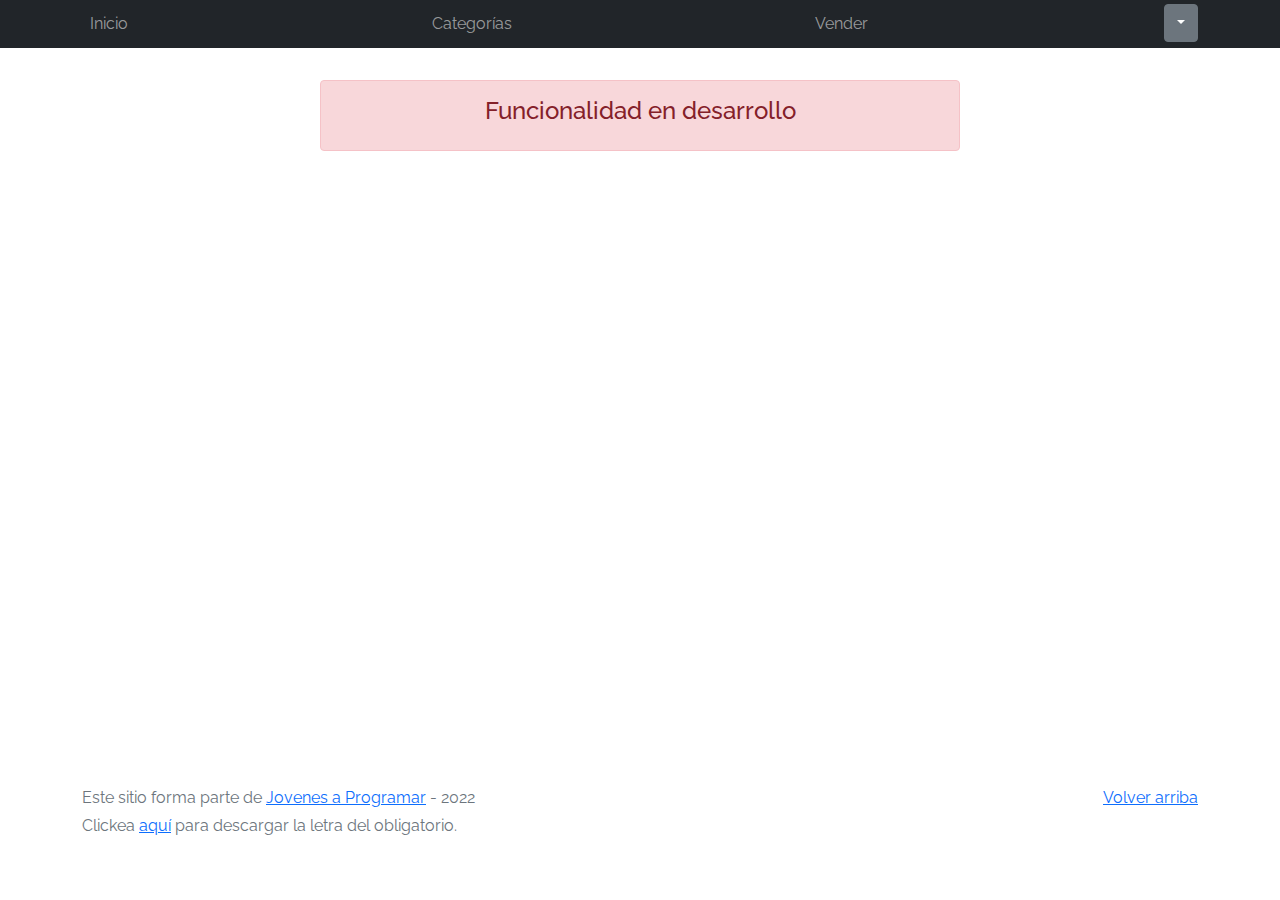
==== cart.html @ f436a3c8 "Entrega 4" ====
<!DOCTYPE html>
<html lang="es">

<head>
  <meta http-equiv="Content-Type" content="text/html; charset=UTF-8">
  <meta name="viewport" content="width=device-width, initial-scale=1, shrink-to-fit=no">
  <title>eMercado - Todo lo que busques está aquí</title>
  <link href="https://fonts.googleapis.com/css?family=Raleway:300,300i,400,400i,700,700i,900,900i" rel="stylesheet">
  <link href="css/bootstrap.min.css" rel="stylesheet">
  <link href="css/font-awesome.min.css" rel="stylesheet">
  <link href="css/styles.css" rel="stylesheet">
</head>

<body>
  <nav class="navbar navbar-expand-lg navbar-dark bg-dark p-1">
    <div class="container">
      <button class="navbar-toggler" type="button" data-bs-toggle="collapse" data-bs-target="#navbarNav"
        aria-controls="navbarNav" aria-expanded="false" aria-label="Toggle navigation">
        <span class="navbar-toggler-icon"></span>
      </button>
      <div class="collapse navbar-collapse" id="navbarNav">
        <ul class="navbar-nav w-100 justify-content-between">
          <li class="nav-item">
            <a class="nav-link" href="inicio.html">Inicio</a>
          </li>
          <li class="nav-item">
            <a class="nav-link" href="categories.html">Categorías</a>
          </li>
          <li class="nav-item">
            <a class="nav-link" href="sell.html">Vender</a>
          </li>
          <!-- agrego menu para el usuario -->
          <div class="dropdown">
            <button class="btn btn-secondary dropdown-toggle" type="button" id="email" data-bs-toggle="dropdown"
              aria-expanded="false">
            </button>
            <ul class="dropdown-menu" aria-labelledby="dropdownMenuButton1">
              <li><a class="dropdown-item" href="cart.html">Mi carrito</a></li>
              <li><a class="dropdown-item" href="my-profile.html">Mi perfil</a></li>
              <li><a class="dropdown-item" href="index.html" id="cerrar_sesion">Cerrar sesion</a></li>
            </ul>
            <!-- fin -->
        </ul>
      </div>
    </div>
  </nav>
  <main>
    <div class="container">
      <div class="alert alert-danger text-center" role="alert">
        <h4 class="alert-heading">Funcionalidad en desarrollo</h4>
      </div>
    </div>
  </main>
  <footer class="text-muted">
    <div class="container">
      <p class="float-end">
        <a href="#">Volver arriba</a>
      </p>
      <p>Este sitio forma parte de <a href="https://jovenesaprogramar.edu.uy/" target="_blank">Jovenes a Programar</a> -
        2022</p>
      <p>Clickea <a target="_blank" href="Letra.pdf">aquí</a> para descargar la letra del obligatorio.</p>
    </div>
  </footer>
  <div id="spinner-wrapper">
    <div class="lds-ring">
      <div></div>
      <div></div>
      <div></div>
      <div></div>
    </div>
  </div>
  <script src="js/bootstrap.bundle.min.js"></script>
  <script src="js/init.js"></script>
  <script src="js/cart.js"></script>
</body>

</html>
---- css/styles.css ----
.jumbotron,
.card-body,
.container,
.site-header {
  font-family: 'Raleway', serif !important;
}

.jumbotron .display-4 {
  font-weight: bold;
}

nav a {
  text-decoration: none;
}

.bd-placeholder-img {
  font-size: 1.125rem;
  text-anchor: middle;
  -webkit-user-select: none;
  -moz-user-select: none;
  -ms-user-select: none;
  user-select: none;
}

@media (min-width: 768px) {
  .bd-placeholder-img-lg {
    font-size: 3.5rem;
  }
}

.jumbotron {
  height: 50vh;
  padding: 5em inherit;
  margin-bottom: 0;
  background-color: #53C0FB;
  background: url('../img/cover_back.png');
  background-size: cover;
  background-position: center;
  background-repeat: no-repeat;
  color: black;
  font-weight: bold;
}

@media (min-width: 768px) {
  .jumbotron {
    padding-top: 6rem;
    padding-bottom: 6rem;
  }
}

.jumbotron p:last-child {
  margin-bottom: 0;
}

.jumbotron-heading {
  font-weight: 300;
}

.jumbotron .container {
  max-width: 40rem;
  background-color: rgba(255, 255, 255, 0.5);
  border-radius: 10px;
  text-shadow: 1px 1px 2px grey;
}

.jumbotron .lead {
  font-size: 38px;
}

footer {
  padding-top: 3rem;
  padding-bottom: 3rem;
}

footer p {
  margin-bottom: .25rem;
}

.site-header a {
  color: white;
  transition: ease-in-out color .15s;
}

.site-header .dropdown-menu a {
  color: black;
}

.dropzone {
  border: 2px dashed #0087F7;
  border-radius: 5px;
  background: white;
}

.img-fit {
  max-height: 100%;
}

.alert {
  position: fixed;
  top: 80px;
  width: 50%;
  left: 50%;
  transform: translate(-50%, 0);
}

.lds-ring {
  display: inline-block;
  position: relative;
  width: 64px;
  height: 64px;
  top: 50%;
  left: 50%;
}

.cursor-active {
  cursor: pointer;
}

.left {
  float: left;
  padding: 4px;
  background-color: rgba(255, 255, 255, 0.5);
}

.lds-ring div {
  box-sizing: border-box;
  display: block;
  position: absolute;
  width: 51px;
  height: 51px;
  margin: 6px;
  border: 6px solid #fff;
  border-radius: 50%;
  animation: lds-ring 1.2s cubic-bezier(0.5, 0, 0.5, 1) infinite;
  border-color: #fff transparent transparent transparent;
}

.lds-ring div:nth-child(1) {
  animation-delay: -0.45s;
}

.lds-ring div:nth-child(2) {
  animation-delay: -0.3s;
}

.lds-ring div:nth-child(3) {
  animation-delay: -0.15s;
}

@keyframes lds-ring {
  0% {
    transform: rotate(0deg);
  }

  100% {
    transform: rotate(360deg);
  }
}

.signin {
  width: 100%;
  max-width: 330px;
  padding: 15px;
  margin: auto;
}

#spinner-wrapper {
  position: fixed;
  background-color: rgba(0, 0, 0, 0.5);
  width: 100%;
  height: 100%;
  top: 0;
  left: 0;
  z-index: 1021;
  display: none;
}

main {
  min-height: calc(100vh - 210px);
}

a.custom-card,
a.custom-card:hover {
  color: inherit;
  text-decoration: inherit;
}

.checked {
  color: orange;
}

#gallery-modal .modal-img {
  width: 100%;
}
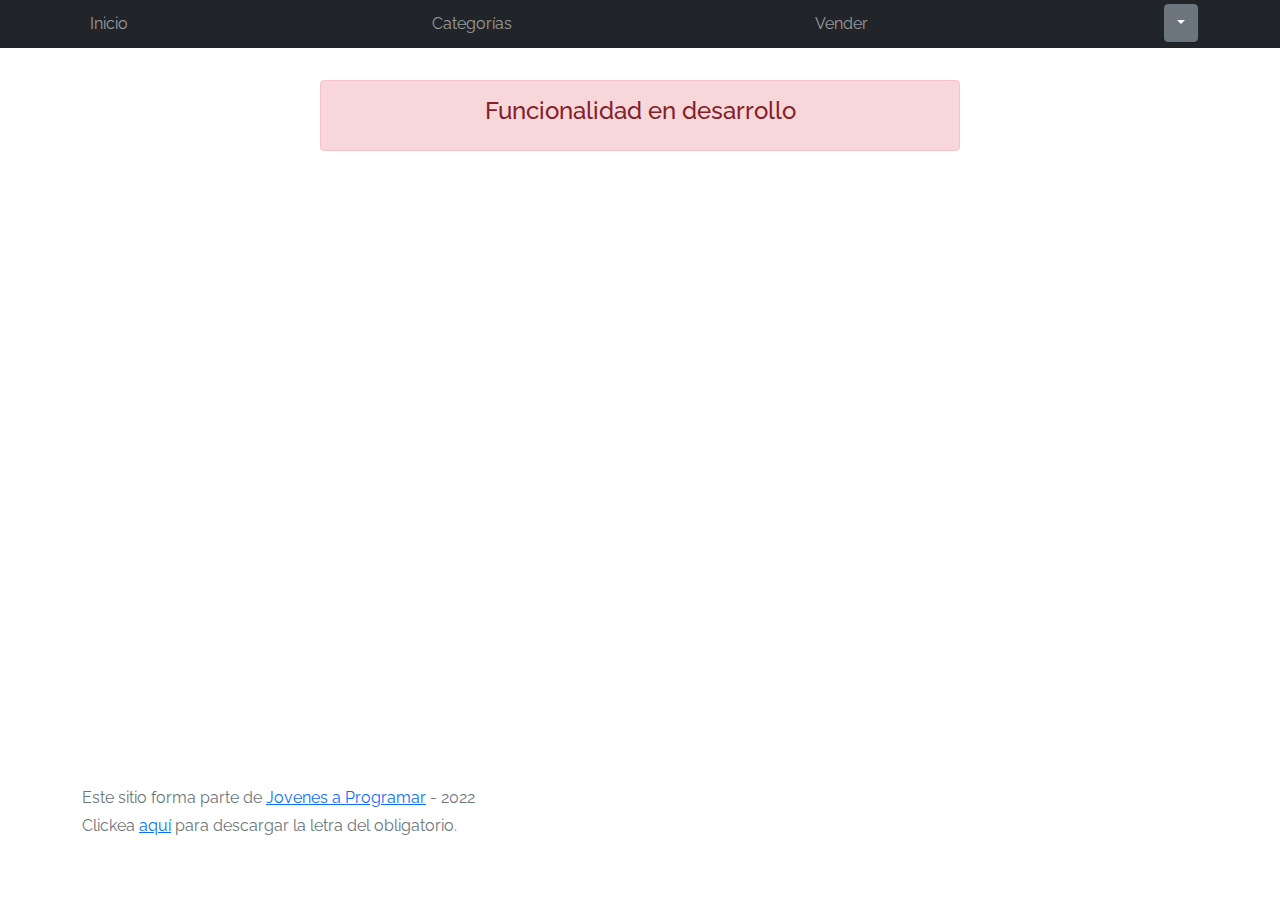
==== commit 994971d4: "cambios de estilo" ====
--- a/cart.html
+++ b/cart.html
@@ -50,12 +50,18 @@
         <h4 class="alert-heading">Funcionalidad en desarrollo</h4>
       </div>
     </div>
+
+    <!-- scroll up -->
+    <div id="boton-up">
+      <svg xmlns="http://www.w3.org/2000/svg" width="16" height="16" fill="currentColor" class="bi bi-chevron-up"
+        viewBox="0 0 16 16">
+        <path fill-rule="evenodd"
+          d="M7.646 4.646a.5.5 0 0 1 .708 0l6 6a.5.5 0 0 1-.708.708L8 5.707l-5.646 5.647a.5.5 0 0 1-.708-.708l6-6z" />
+      </svg>
+    </div>
   </main>
   <footer class="text-muted">
     <div class="container">
-      <p class="float-end">
-        <a href="#">Volver arriba</a>
-      </p>
       <p>Este sitio forma parte de <a href="https://jovenesaprogramar.edu.uy/" target="_blank">Jovenes a Programar</a> -
         2022</p>
       <p>Clickea <a target="_blank" href="Letra.pdf">aquí</a> para descargar la letra del obligatorio.</p>
--- a/css/styles.css
+++ b/css/styles.css
@@ -191,4 +191,28 @@
 
 #gallery-modal .modal-img {
   width: 100%;
+}
+
+#boton-up {
+  width: 60px;
+  height: 60px;
+  background-color: #46a2fd;
+  display: flex;
+  justify-content: center;
+  align-items: center;
+  color: white;
+  border-radius: 50%;
+  font-size: 20px;
+  position: fixed;
+  bottom: 50px;
+  right: 50px;
+  cursor: pointer;
+  border: 4px solid transparent;
+  transition: all 300ms ease;
+  transform: scale(0);
+}
+
+#boton-up:hover {
+  transform: scale(1.1);
+  border-color: rgb(0, 0, 0, 0.5);
 }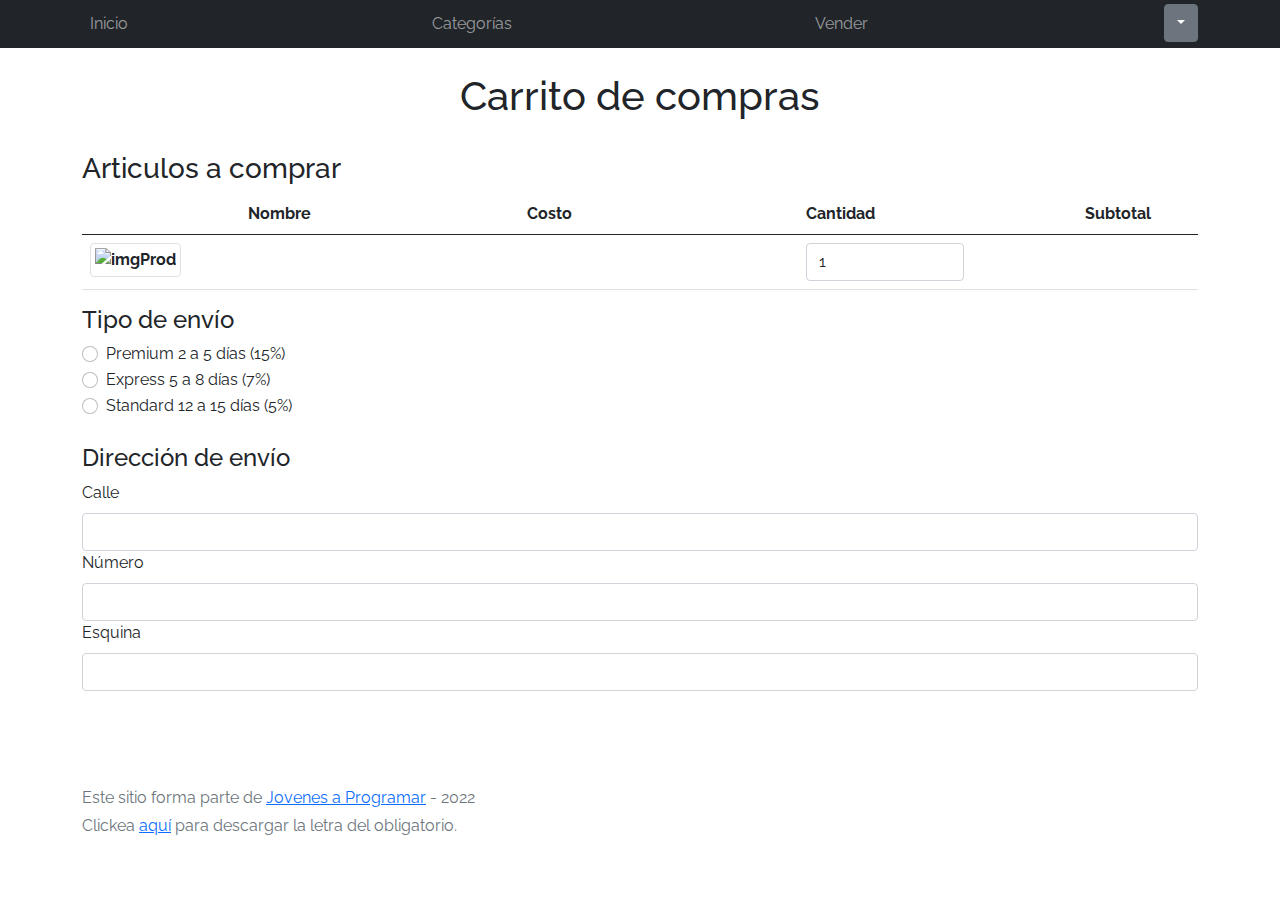
==== commit 6ed8794e: "AGREGO FUNCIONALIDAD DE COMPRAR" ====
--- a/cart.html
+++ b/cart.html
@@ -46,11 +46,71 @@
   </nav>
   <main>
     <div class="container">
-      <div class="alert alert-danger text-center" role="alert">
-        <h4 class="alert-heading">Funcionalidad en desarrollo</h4>
+      <h1 class="text-center p-4">Carrito de compras</h1>
+      <h3>Articulos a comprar</h3>
+      <table class="table">
+        <thead>
+          <tr>
+            <th scope="col"></th>
+            <th scope="col">Nombre</th>
+            <th scope="col">Costo</th>
+            <th scope="col">Cantidad</th>
+            <th scope="col">Subtotal</th>
+          </tr>
+        </thead>
+        <tbody>
+          <tr>
+            <th scope="row" class="col">
+              <img src="" alt="imgProd" class="img-thumbnail imgPrdCompra" id="imgProd">
+            </th>
+            <td id="name" class="col-3"></td>
+            <td id="precio" class="col-3"></td>
+            <td class="col-3"><input type="number" name="productCountInput" class="form-control" id="cantProd" value="1"
+                min="0"></td>
+            <td id="costoFinal" class="col-3</td>
+          </tr>
+          <tr id=" nuevosProd">
+
+          </tr>
+        </tbody>
+      </table>
+
+      <div>
+
+        <h4>Tipo de envío</h4>
+        <div class="form-check">
+          <input class="form-check-input" type="radio" name="flexRadioDefault" id="flexRadioDefault1">
+          <label class="form-check-label" for="flexRadioDefault1">
+            Premium 2 a 5 días (15%)
+          </label>
+        </div>
+
+        <div class="form-check">
+          <input class="form-check-input" type="radio" name="flexRadioDefault" id="flexRadioDefault2">
+          <label class="form-check-label" for="flexRadioDefault2">
+            Express 5 a 8 días (7%)
+          </label>
+        </div>
+
+        <div class="form-check">
+          <input class="form-check-input" type="radio" name="flexRadioDefault" id="flexRadioDefault3">
+          <label class="form-check-label" for="flexRadioDefault3">
+            Standard 12 a 15 días (5%)
+          </label>
+        </div>
+
+        <br>
+        <h4>Dirección de envío</h4>
+        <label for="calle" class="form-label">Calle</label>
+        <input class="form-control" type="text" aria-label="default input example">
+
+        <label for="calle" class="form-label">Número</label>
+        <input class="form-control" type="text" aria-label="default input example">
+
+        <label for="calle" class="form-label">Esquina</label>
+        <input class="form-control" type="text" aria-label="default input example">
       </div>
     </div>
-
     <!-- scroll up -->
     <div id="boton-up">
       <svg xmlns="http://www.w3.org/2000/svg" width="16" height="16" fill="currentColor" class="bi bi-chevron-up"
--- a/css/styles.css
+++ b/css/styles.css
@@ -215,4 +215,12 @@
 #boton-up:hover {
   transform: scale(1.1);
   border-color: rgb(0, 0, 0, 0.5);
+}
+
+.imgPrdCompra {
+  width: 40%;
+}
+
+#cantProd {
+  width: 60%;
 }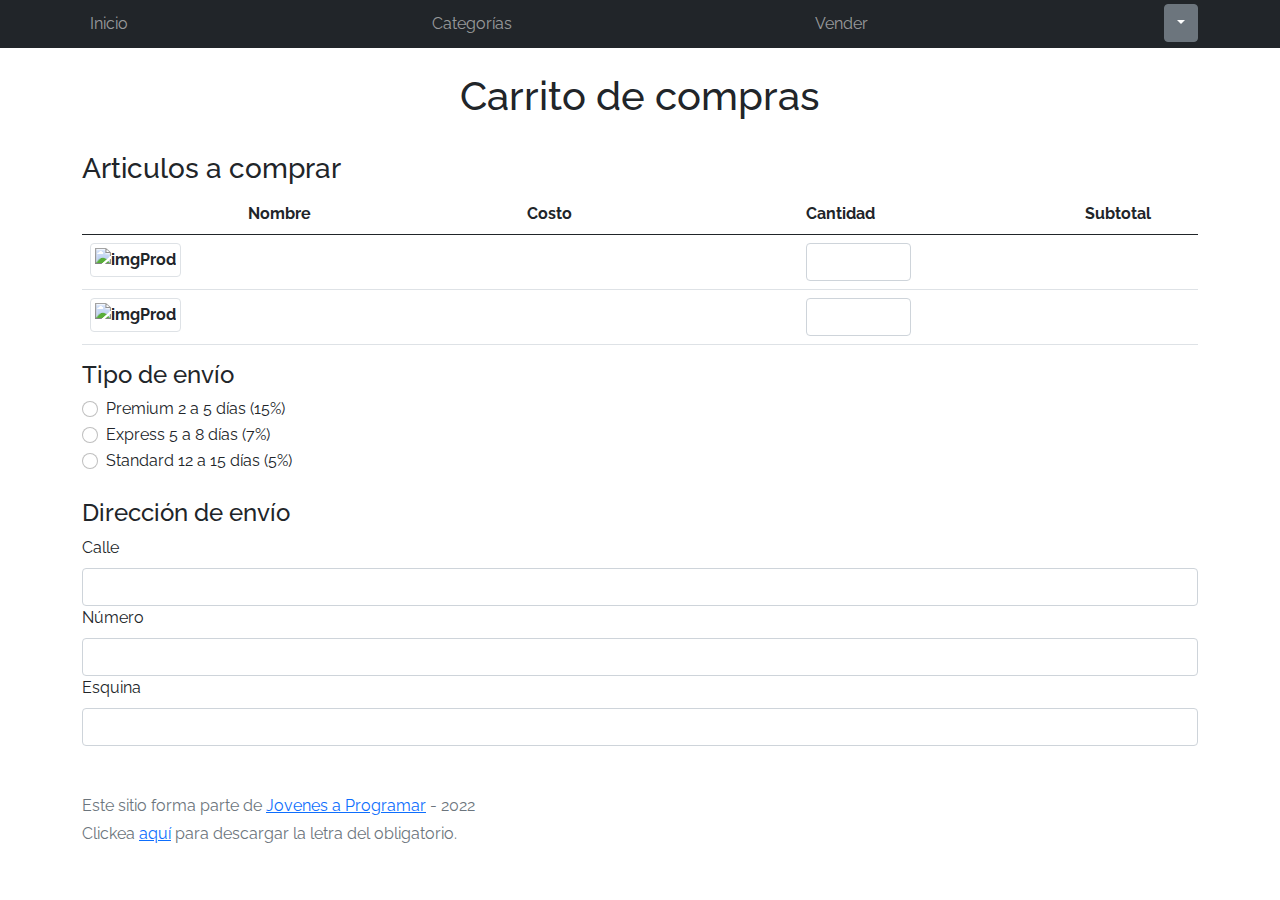
==== commit 1a7f6fc4: "agregar prod al carrito de compras" ====
--- a/cart.html
+++ b/cart.html
@@ -61,16 +61,23 @@
         <tbody>
           <tr>
             <th scope="row" class="col">
-              <img src="" alt="imgProd" class="img-thumbnail imgPrdCompra" id="imgProd">
+              <img src="" alt="imgProd" class="img-thumbnail" id="imgProd">
             </th>
             <td id="name" class="col-3"></td>
             <td id="precio" class="col-3"></td>
-            <td class="col-3"><input type="number" name="productCountInput" class="form-control" id="cantProd" value="1"
-                min="0"></td>
-            <td id="costoFinal" class="col-3</td>
+            <td class="col-3"><input type="number" name="productCountInput" class="form-control cantPrd" id="cantProd"
+                value="" min="0"></td>
+            <td class="col"><strong id="costoFinal"></strong></td>
           </tr>
-          <tr id=" nuevosProd">
-
+          <tr id="nuevosProd">
+            <th scope="row" class="col">
+              <img src="" alt="imgProd" class="img-thumbnail" id="newImgProd">
+            </th>
+            <td id="newName" class="col-3"></td>
+            <td id="newPrecio" class="col-3"></td>
+            <td class="col-3"><input type="number" name="productCountInput" class="form-control cantPrd"
+                id="newCantProd" value="" min="0"></td>
+            <td class="col"><strong id="newCostoFinal"></strong></td>
           </tr>
         </tbody>
       </table>
--- a/css/styles.css
+++ b/css/styles.css
@@ -217,10 +217,6 @@
   border-color: rgb(0, 0, 0, 0.5);
 }
 
-.imgPrdCompra {
+.cantPrd {
   width: 40%;
-}
-
-#cantProd {
-  width: 60%;
 }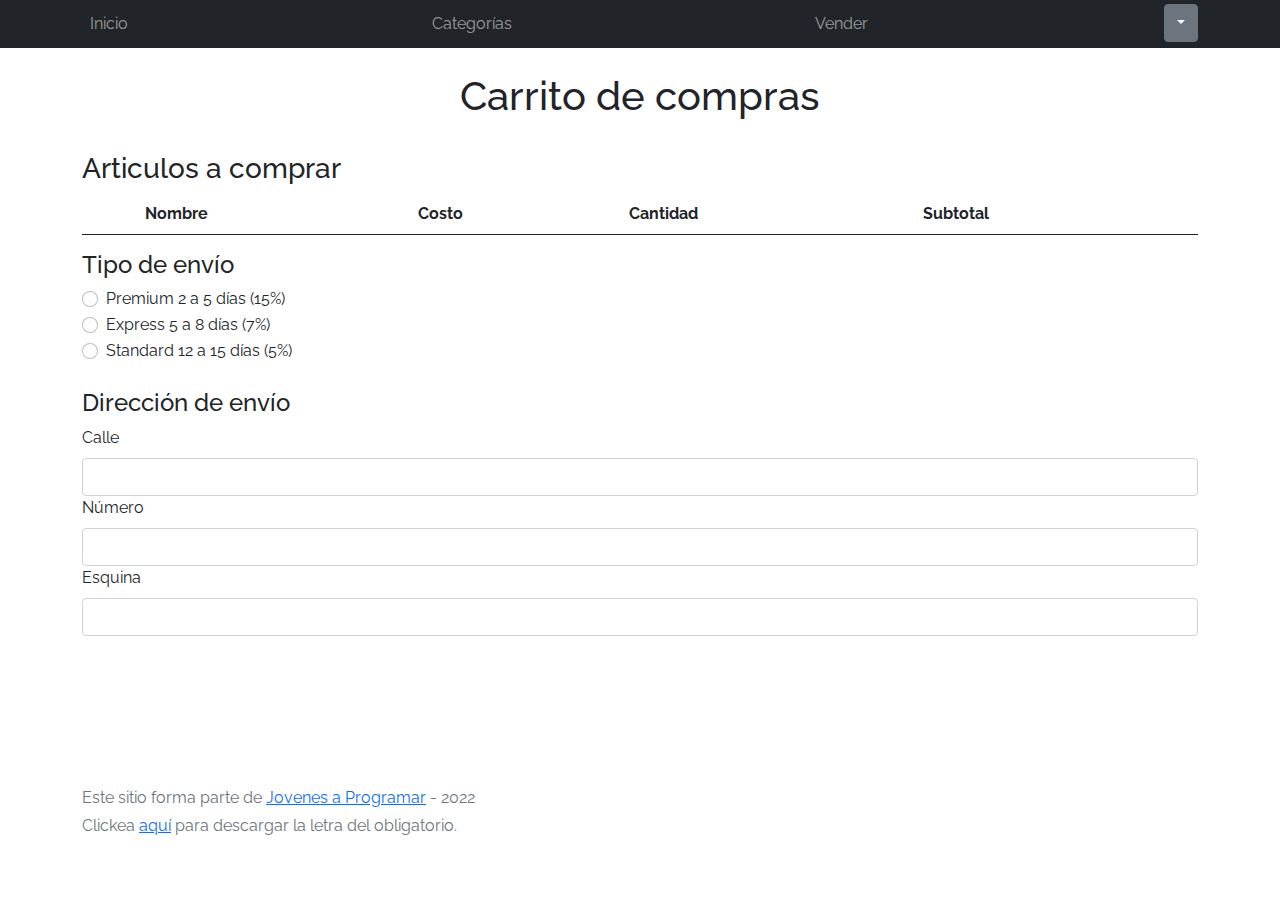
==== commit 698cc1e3: "Engregable 5" ====
--- a/cart.html
+++ b/cart.html
@@ -58,27 +58,8 @@
             <th scope="col">Subtotal</th>
           </tr>
         </thead>
-        <tbody>
-          <tr>
-            <th scope="row" class="col">
-              <img src="" alt="imgProd" class="img-thumbnail" id="imgProd">
-            </th>
-            <td id="name" class="col-3"></td>
-            <td id="precio" class="col-3"></td>
-            <td class="col-3"><input type="number" name="productCountInput" class="form-control cantPrd" id="cantProd"
-                value="" min="0"></td>
-            <td class="col"><strong id="costoFinal"></strong></td>
-          </tr>
-          <tr id="nuevosProd">
-            <th scope="row" class="col">
-              <img src="" alt="imgProd" class="img-thumbnail" id="newImgProd">
-            </th>
-            <td id="newName" class="col-3"></td>
-            <td id="newPrecio" class="col-3"></td>
-            <td class="col-3"><input type="number" name="productCountInput" class="form-control cantPrd"
-                id="newCantProd" value="" min="0"></td>
-            <td class="col"><strong id="newCostoFinal"></strong></td>
-          </tr>
+        <tbody id="agregarNewProds">
+
         </tbody>
       </table>
 
@@ -98,7 +79,6 @@
             Express 5 a 8 días (7%)
           </label>
         </div>
-
         <div class="form-check">
           <input class="form-check-input" type="radio" name="flexRadioDefault" id="flexRadioDefault3">
           <label class="form-check-label" for="flexRadioDefault3">
@@ -145,6 +125,7 @@
   <script src="js/bootstrap.bundle.min.js"></script>
   <script src="js/init.js"></script>
   <script src="js/cart.js"></script>
+
 </body>
 
 </html>--- a/css/styles.css
+++ b/css/styles.css
@@ -219,4 +219,9 @@
 
 .cantPrd {
   width: 40%;
+}
+
+.btnArreglo {
+  width: min-content;
+  height: min-content;
 }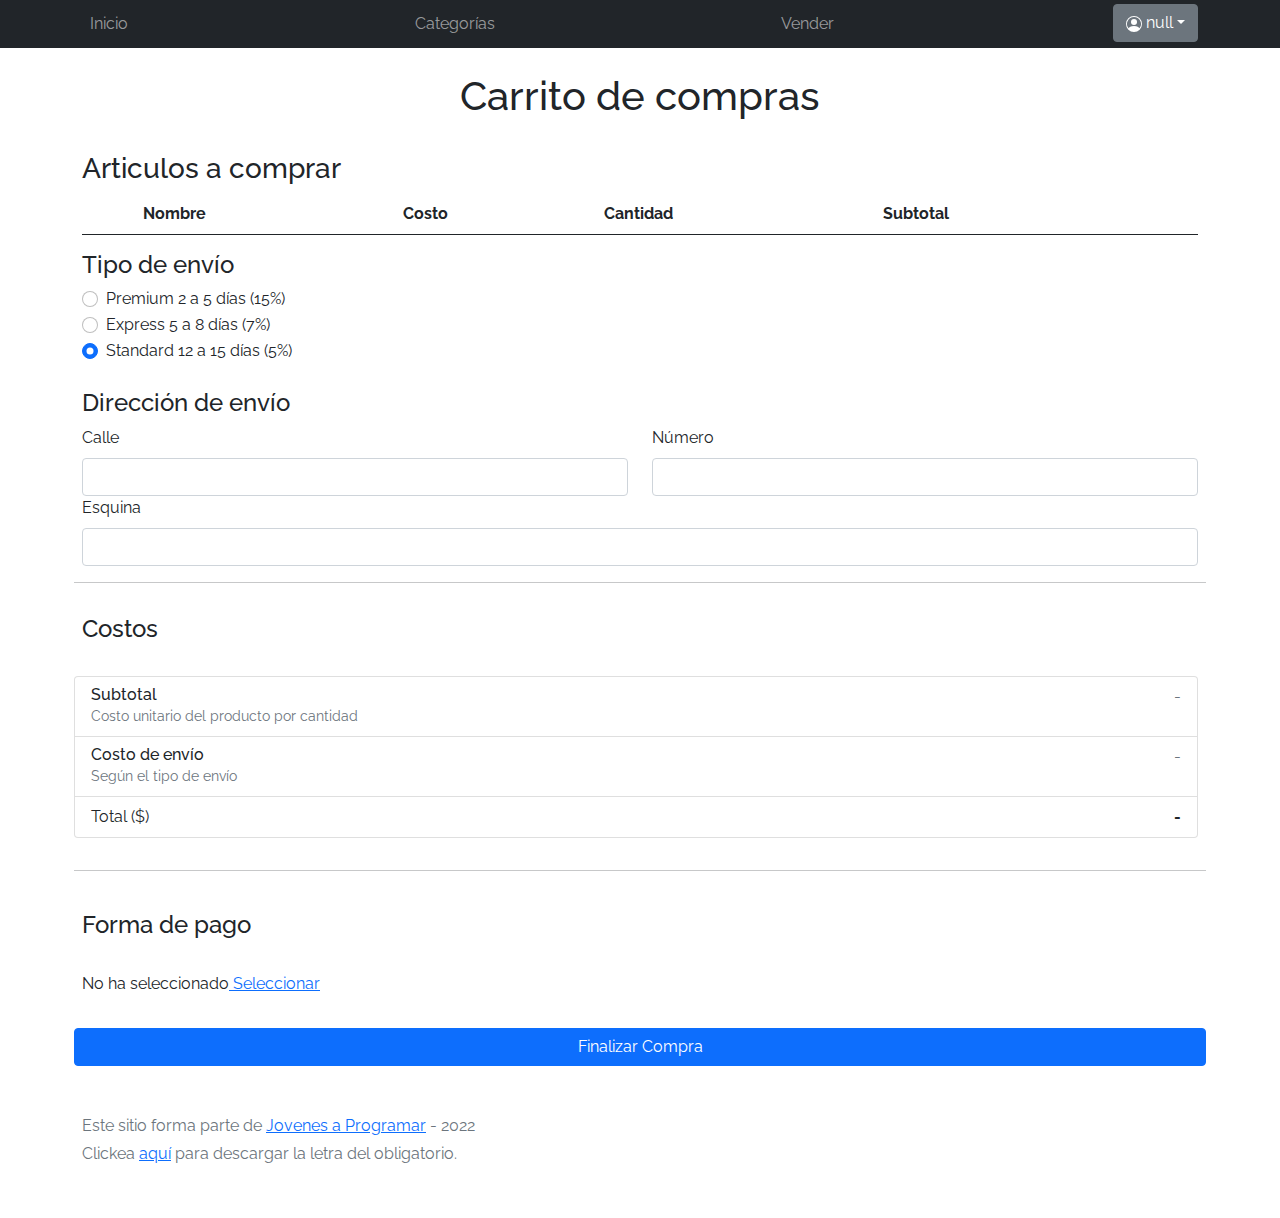
==== commit bf8e2367: "Cambios" ====
--- a/cart.html
+++ b/cart.html
@@ -56,6 +56,8 @@
             <th scope="col">Costo</th>
             <th scope="col">Cantidad</th>
             <th scope="col">Subtotal</th>
+            <th scope="col"></th>
+
           </tr>
         </thead>
         <tbody id="agregarNewProds">
@@ -63,49 +65,175 @@
         </tbody>
       </table>
 
-      <div>
-
-        <h4>Tipo de envío</h4>
-        <div class="form-check">
-          <input class="form-check-input" type="radio" name="flexRadioDefault" id="flexRadioDefault1">
-          <label class="form-check-label" for="flexRadioDefault1">
-            Premium 2 a 5 días (15%)
-          </label>
+      <form action="#" class="row g-3" id="form">
+        <div>
+          <h4>Tipo de envío</h4>
+          <div class="form-check">
+            <input class="form-check-input" type="radio" name="flexRadioDefault" id="check1">
+            <label class="form-check-label" for="flexRadioDefault1">
+              Premium 2 a 5 días (15%)
+            </label>
+          </div>
+
+          <div class="form-check">
+            <input class="form-check-input" type="radio" name="flexRadioDefault" id="check2">
+            <label class="form-check-label" for="flexRadioDefault2">
+              Express 5 a 8 días (7%)
+            </label>
+          </div>
+          <div class="form-check">
+            <input class="form-check-input" type="radio" name="flexRadioDefault" id="check3" checked>
+            <label class="form-check-label" for="flexRadioDefault3">
+              Standard 12 a 15 días (5%)
+            </label>
+          </div>
+
+          <br>
+          <h4>Dirección de envío</h4>
+          <div class="row ">
+            <div class="col">
+              <label for="calle" class="form-label">Calle</label>
+              <input class="form-control" id="calle" type="text" aria-label="default input example" required>
+              <div class="invalid-feedback">
+                Ingrese calle de su domicilio
+              </div>
+            </div>
+
+            <div class="col">
+              <label for="calle" class="form-label">Número</label>
+              <input class="form-control" type="number" aria-label="default input example" required>
+              <div class="invalid-feedback">
+                Ingrese número de su domicilio
+              </div>
+            </div>
+
+            <div>
+              <label for="calle" class="form-label">Esquina</label>
+              <input class="form-control" type="text" aria-label="default input example" required>
+              <div class="invalid-feedback">
+                Ingrese esquina de su domicilio
+              </div>
+            </div>
+          </div>
         </div>
 
-        <div class="form-check">
-          <input class="form-check-input" type="radio" name="flexRadioDefault" id="flexRadioDefault2">
-          <label class="form-check-label" for="flexRadioDefault2">
-            Express 5 a 8 días (7%)
-          </label>
+        <hr>
+
+        <h4 class="mb-3">Costos</h4>
+        <ul class="list-group mb-3">
+          <li class="list-group-item d-flex justify-content-between lh-condensed">
+            <div>
+              <h6 class="my-0">Subtotal</h6>
+              <small class="text-muted">Costo unitario del producto por cantidad</small>
+            </div>
+            <span class="text-muted" id="precioSubtotal">-</span>
+          </li>
+          <li class="list-group-item d-flex justify-content-between lh-condensed">
+            <div>
+              <h6 class="my-0">Costo de envío</h6>
+              <small class="text-muted">Según el tipo de envío</small>
+            </div>
+            <span class="text-muted" id="precioComision">-</span>
+          </li>
+          <li class="list-group-item d-flex justify-content-between">
+            <span>Total ($)</span>
+            <strong id="precioTotal">-</strong>
+          </li>
+        </ul>
+        <hr class="mb-4">
+
+        <h4 class="mb-3">Forma de pago</h4>
+
+        <div>
+          <p><span id="mensajeFormPagoSelec">No ha seleccionado</span><a href="#" data-bs-toggle="modal"
+              data-bs-target="#exampleModal">
+              Seleccionar
+            </a></p>
+          <p id="validModal"></p>
+
         </div>
-        <div class="form-check">
-          <input class="form-check-input" type="radio" name="flexRadioDefault" id="flexRadioDefault3">
-          <label class="form-check-label" for="flexRadioDefault3">
-            Standard 12 a 15 días (5%)
-          </label>
+        <!-- Modal -->
+        <div class="modal fade" id="exampleModal" tabindex="-1" aria-labelledby="exampleModalLabel" aria-hidden="true">
+          <div class="modal-dialog">
+            <div class="modal-content">
+              <div class="modal-header">
+                <h1 class="modal-title fs-5" id="exampleModalLabel">Modal title</h1>
+                <button type="button" class="btn-close" data-bs-dismiss="modal" aria-label="Close"></button>
+              </div>
+              <div class="modal-body">
+
+                <div class="form-check">
+                  <input class="form-check-input" type="radio" name="flexRadioDefault1" id="formaDePagoCredit"
+                    required="">
+                  <label class="form-check-label" for="formaDePago1">
+                    Tarjeta de credito
+                  </label>
+                </div>
+                <hr>
+                <div class="row">
+
+                  <div class="col">
+                    <label for="calle" class="form-label">Número de tarjeta</label>
+                    <input class="form-control" type="number" id="datosCredit1">
+                    <div class="invalid-feedback">
+                      Ingrese número de tarjeta
+                    </div>
+                  </div>
+
+                  <div class="col">
+                    <label for="calle" class="form-label">Código de seg.</label>
+                    <input class="form-control" type="number" id="datosCredit2">
+                    <div class="invalid-feedback">
+                      Ingrese Código de seg.
+                    </div>
+                  </div>
+                </div>
+
+                <div>
+                  <label for="calle" class="form-label">Vencimiento(MM/AA)</label>
+                  <input class="form-control" type="number" id="datosCredit3">
+                </div>
+                <div class="form-check">
+                  <input class="form-check-input" type="radio" name="flexRadioDefault1" id="formaDePagoDebit">
+                  <label class="form-check-label" for="formaDePago2">
+                    Tarjeta de debito
+                  </label>
+                </div>
+                <hr>
+                <div>
+                  <label for="calle" class="form-label">Número de cuenta</label>
+                  <input class="form-control" type="number" id="datosDebit">
+                  <div class="invalid-feedback">
+                    Ingrese un número de cuenta
+                  </div>
+                </div>
+              </div>
+
+
+              <div class="modal-footer">
+                <button type="button" class="btn btn-secondary" data-bs-dismiss="modal">Close</button>
+              </div>
+            </div>
+          </div>
         </div>
 
-        <br>
-        <h4>Dirección de envío</h4>
-        <label for="calle" class="form-label">Calle</label>
-        <input class="form-control" type="text" aria-label="default input example">
-
-        <label for="calle" class="form-label">Número</label>
-        <input class="form-control" type="text" aria-label="default input example">
-
-        <label for="calle" class="form-label">Esquina</label>
-        <input class="form-control" type="text" aria-label="default input example">
+        </br></br>
+        <button class="btn btn-primary" type="submit" id="regBtn">Finalizar Compra</button>
+
+      </form>
+      <div class="alert alert-success alert-dismissible fade" role="alert" id="alert-success">
+        <p>¡Has comprado con exito!</p>
+        <button type="button" class="btn-close" data-bs-dismiss="alert" aria-label="Close"></button>
       </div>
-    </div>
-    <!-- scroll up -->
-    <div id="boton-up">
-      <svg xmlns="http://www.w3.org/2000/svg" width="16" height="16" fill="currentColor" class="bi bi-chevron-up"
-        viewBox="0 0 16 16">
-        <path fill-rule="evenodd"
-          d="M7.646 4.646a.5.5 0 0 1 .708 0l6 6a.5.5 0 0 1-.708.708L8 5.707l-5.646 5.647a.5.5 0 0 1-.708-.708l6-6z" />
-      </svg>
-    </div>
+
+      <!-- scroll up -->
+      <div id="boton-up">
+        <svg xmlns="http://www.w3.org/2000/svg" width="16" height="16" fill="currentColor" class="bi bi-chevron-up"
+          viewBox="0 0 16 16">
+          <path fill-rule="evenodd"
+            d="M7.646 4.646a.5.5 0 0 1 .708 0l6 6a.5.5 0 0 1-.708.708L8 5.707l-5.646 5.647a.5.5 0 0 1-.708-.708l6-6z" />
+        </svg>
+      </div>
   </main>
   <footer class="text-muted">
     <div class="container">
--- a/css/styles.css
+++ b/css/styles.css
@@ -224,4 +224,19 @@
 .btnArreglo {
   width: min-content;
   height: min-content;
+}
+
+.login {
+  background-color: white;
+  border-radius: 2%;
+  margin-left: 30%;
+  margin-right: 30%;
+  padding: 2rem;
+  -webkit-box-shadow: 1px 2px 4px rgba(0, 0, 0, .5);
+  -moz-box-shadow: 1px 2px 4px rgba(0, 0, 0, .5);
+  box-shadow: 1px 2px 4px rgba(0, 0, 0, .5);
+}
+
+.fondo {
+  background-color: beige;
 }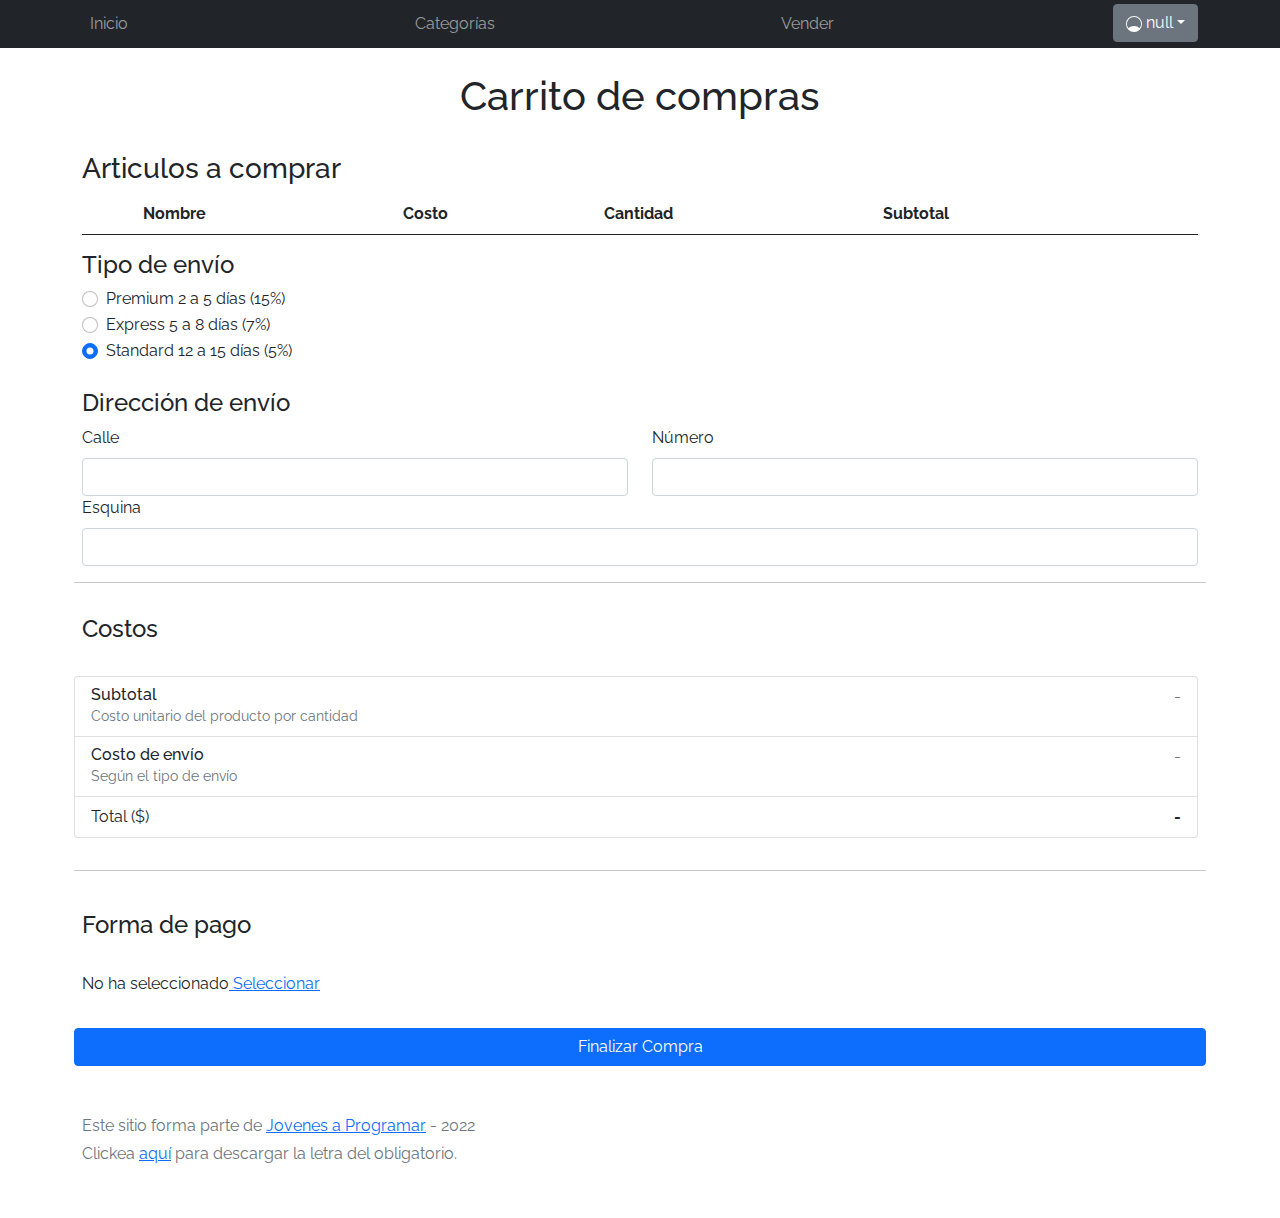
==== commit e9304fbd: "agrego carrito en la esquina de toda la pagina" ====
--- a/cart.html
+++ b/cart.html
@@ -36,7 +36,7 @@
             </button>
             <ul class="dropdown-menu" aria-labelledby="dropdownMenuButton1">
               <li><a class="dropdown-item" href="cart.html">Mi carrito</a></li>
-              <li><a class="dropdown-item" href="my-profile.html">Mi perfil</a></li>
+              <li><a class="dropdown-item" id="miPerfil">Mi perfil</a></li>
               <li><a class="dropdown-item" href="index.html" id="cerrar_sesion">Cerrar sesion</a></li>
             </ul>
             <!-- fin -->
@@ -157,7 +157,7 @@
           <div class="modal-dialog">
             <div class="modal-content">
               <div class="modal-header">
-                <h1 class="modal-title fs-5" id="exampleModalLabel">Modal title</h1>
+                <h1 class="modal-title fs-5" id="exampleModalLabel">Forma de Pago</h1>
                 <button type="button" class="btn-close" data-bs-dismiss="modal" aria-label="Close"></button>
               </div>
               <div class="modal-body">
@@ -223,6 +223,10 @@
       </form>
       <div class="alert alert-success alert-dismissible fade" role="alert" id="alert-success">
         <p>¡Has comprado con exito!</p>
+        <button type="button" class="btn-close" data-bs-dismiss="alert" aria-label="Close"></button>
+      </div>
+      <div class="alert alert-danger alert-dismissible fade" role="alert" id="alert-danger">
+        <p>Debe haber al menos un articulo en el carrito</p>
         <button type="button" class="btn-close" data-bs-dismiss="alert" aria-label="Close"></button>
       </div>
 
--- a/css/styles.css
+++ b/css/styles.css
@@ -239,4 +239,54 @@
 
 .fondo {
   background-color: beige;
+}
+
+
+
+.tamImg {
+  margin-left: 12rem;
+  margin-top: 1rem;
+  height: 100px;
+  width: 100px;
+  text-align: left;
+  border-radius: 8px;
+}
+
+#botonCarrito:hover {
+  transform: scale(1.1);
+  border-color: rgb(0, 0, 0, 0.5);
+}
+
+#botonCarrito {
+  font-size: 16px;
+  /* Cambiar el tamaño de la tipografia */
+  text-transform: uppercase;
+  /* Texto en mayusculas */
+  font-weight: bold;
+  /* Fuente en negrita o bold */
+  color: #ffffff;
+  /* Color del texto */
+  border-radius: 5px;
+  /* Borde del boton */
+  letter-spacing: 2px;
+  /* Espacio entre letras */
+  background-color: #1e76e9;
+  /* Color de fondo */
+  padding: 18px 30px;
+  /* Relleno del boton */
+  position: fixed;
+  bottom: 40px;
+  right: 40px;
+  transition: all 300ms ease 0ms;
+  box-shadow: 0px 8px 15px rgba(0, 0, 0, 0.1);
+  z-index: 99;
+}
+
+@media only screen and (max-width: 600px) {
+  .btn-flotante {
+    font-size: 14px;
+    padding: 12px 20px;
+    bottom: 20px;
+    right: 20px;
+  }
 }